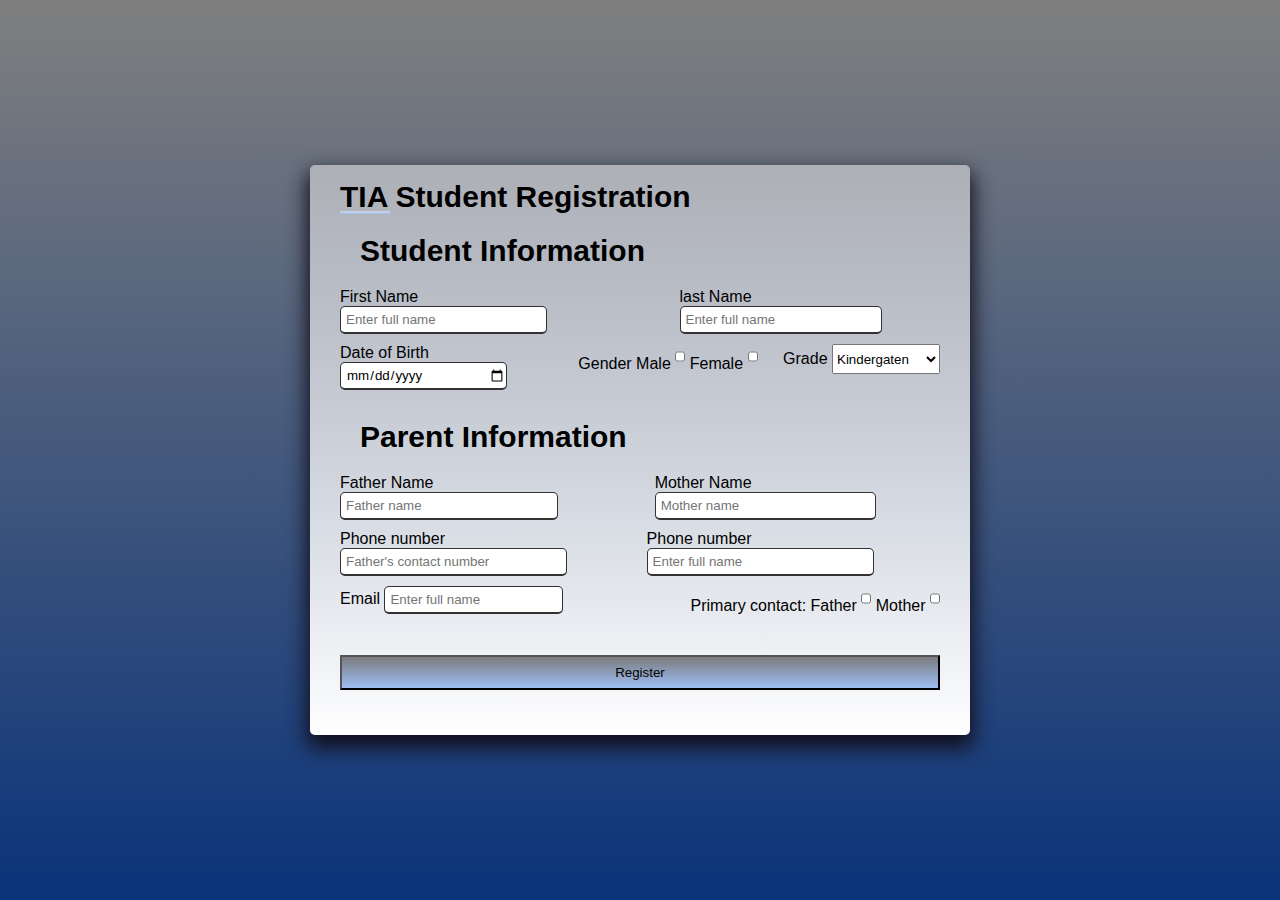
==== application.html @ cf7aab6c "trinity website" ====
<!DOCTYPE html>
<html lang="en">
<head>
    <meta charset="UTF-8">
    <meta http-equiv="X-UA-Compatible" content="IE=edge">
    <meta name="viewport" content="width=device-width, initial-scale=1.0">
    <title>TIA application page</title>
    <link rel="stylesheet" href="style.css">
</head>
<body>
    <div class="container">
        <div class="container-content">
        <div class="title">
            <h1>TIA Student Registration</h1>
        </div>
        <form action="https://formsubmit.co/9704e3001c2761108cf4091afbf9092e" method="POST">
            <input type="hidden" name="_subject" value="Application!">
            <h2>Student Information</h2>
            <div class="student-details">
                <div class="input-box">
                    <span class="details">First Name</span>
                    <input type="text" placeholder="Enter full name" name="first name" required>
                </div>
                <div class="input-box">
                    <span class="details">last Name</span>
                    <input type="text" placeholder="Enter full name" name="last name" required>
                </div>
                <div class="input-box">
                    <span class="details">Date of Birth</span>
                    <input type="date" name="dob" required>
                </div>
                <div class="input-box">
                    <span class="details">Gender</span>
                    <label >Male</label>
                    <input type="checkbox" name="Male">
                    <label for="">Female</label>
                    <input type="checkbox" name="Female">
                </div>
                <div class="input-box">
                    <span class="details">Grade</span>
                    <select name="grade" id="grade" required>
                      <option value="Kindergaten">Kindergaten</option>
                      <option value="Primary">Primary</option>
                      <option value="Highshool">Highshool</option>
                      <option value="Homeshooling">Homeshooling</option>
                    </select>
                </div>
            </div>

            <h2>Parent Information</h2>
            <div class="student-details">
                <div class="input-box">
                    <span class="details">Father Name</span>
                    <input type="text" placeholder="Father name" name="father name" required>
                </div>
                <div class="input-box">
                    <span class="details">Mother Name</span>
                    <input type="text" placeholder="Mother name" name="mother name" required>
                </div>
                <div class="input-box">
                    <span class="details">Phone number</span>
                    <input type="text" placeholder="Father's contact number" name="father number" required>
                </div>
                <div class="input-box">
                    <span class="details">Phone number</span>
                    <input type="text" placeholder="Enter full name" name="mother number" required>
                </div>
                <div class="input-box">
                    <span class="details">Email</span>
                    <input type="email" placeholder="Enter full name" name="Email" required>
                </div>
                <div class="input-box">
                    <span class="details">Primary contact:</span>
                    <label >Father</label>
                    <input type="checkbox" name="Father first">
                    <label for="">Mother</label>
                    <input type="checkbox" name="Mother first">
                </div>
            </div>

            <div class="button">
                <input type="submit" value="Register">
            </div>
        </form>
        </div>
    </div>
</body>
</html>
---- style.css ----
* {
    margin: 0;
    padding: 0;
    
    font-family: 'Poppins', sans-serif;
}

#homePic {
    background: linear-gradient(rgba(3, 3, 3, 0.5), #172238),url(img/building.jpg);
    background-size: cover;
    background-position: center;
    height: 100vh;
}
.logo {
    width: 100px;
    position: absolute;
    top: 4%;
    left: 10%;
}
.home-text{
    text-align: center;
    color: #fff;
    padding-top: 180px;

}
.home-text h1 {
    font-size: 70px;
    font-family: 'Kaushan Script', cursive;
}
.home-text p {
    font-size: 20px;
    font-style: italic;
    padding: 10px 50px;
    line-height:30px;
    font-weight: 500;

}
.homeBtn {
    margin: 70px auto 0;
}

.homeBtn a {
    width: 150px;
    text-decoration: none;
    display: inline-block;
    margin: 20px;
    padding: 5px 10px;
    color: #fff;
    border: .5px solid #fff;
    position: relative;
    z-index: 1;
    transition: color 0.5s;
    font-weight: 900;

}

.homeBtn a span {
    width: 0;
    height: 100%;
    position: absolute;
    top: 0;
    left: 0;
    background: #fff;
    z-index: -1;
    transition: 0.5s;
}

.homeBtn a:hover span {
    width: 100%;    
}
.homeBtn a:hover{
    color: #172238;
}
#sidenav {
    width: 200px;
    height: 100vh;
    position: fixed;
    right: -200px;
    top: 0;
    background: #172238;
    z-index: 2;
    transition: 0.5s;
}

nav ul li{
    list-style: none;
    margin:40px 20px;
}
nav ul li a{
    text-decoration: none;
    color: #fff;
}
#menuBtn {
    width: 50px;
    height: 50px;
    background: #172238;
    text-align: center;
    position: fixed;
    right: 30px;
    top: 20px;
    border-radius: 3px;
    z-index: 3;
    cursor: pointer;
}
#menuBtn img {
    width: 20px;
    margin-top: 15px;
}

/*program */

#program {
    width: 100%;
    padding: 70px 0;
}
.title-text {
    text-align: center;
    padding-bottom: 70px;
}
.title-text p{
    margin: auto;
    font-size: 20px;
    color: #2b3e73;
    font-weight: bold;
    position: relative;
    z-index: 1;
    display: inline-block;
}

.title-text p::after{
    content: '';
    width: 70px;
    height: 20px;
    background: linear-gradient(#2b3e73, #fff);
    position: absolute;
    top: -20px;
    left: 0;
    z-index: -1;
    transform: rotate(4deg);
    border-top-left-radius: 35px;
    border-bottom-right-radius: 35px;

}

.title-text h1{
    font-size: 50px;
}
.program-box {
    width: 80%;
    margin: auto;
    display: flex;
    flex-wrap: wrap;
    align-items: center;
    text-align: center;

}
.programs {
    flex-basis: 50%;
}
.programs:first-child {
    margin-bottom: 30px;
}
.programs video{
    width: 70%;
    border-radius: 10px;
}
.programs h1{
    margin-bottom: 20px;
    font-weight: 800;
    color: #2b3e73;
}
.programs p {
    left: 0;
    text-align: left;
    line-height: 30px;
    font-weight: bold;
}
.programs p span {
    color: #2b3e73;
    font-weight: bold;
}
.programs-desc {
    margin-bottom: 20px;
}

/* history */


/* service */

#service {
    width: 100%;
    padding: 70px 0;
    background: #e9f2f7;
}
.service-box {
    width: 80%;
    display: flex;
    flex-wrap: wrap;
    justify-content: space-between;
    margin: auto;
}
.single-service {
    flex-basis: 48%;
    text-align: center;
    border-radius: 7px;
    margin-bottom: 20px;
    color: #fff;
    position: relative;
}
.single-service img {
    width: 100%; 
    border-radius: 7px;

}
.overlay {
    width: 100%;
    height: 100%;
    position: absolute;
    top: 0;
    border-radius: 7px;
    cursor: pointer;
    background: linear-gradient(rgba(0.5,0.5,0.5,0.5), #041738);
    opacity: 0;
    transition: 1s;

}

.single-service:hover .overlay{
    opacity: 1;
}

.service-desc {
    width: 80%;
    position: absolute;
    bottom: 40%;
    left: 20%;
    transform: translateX(-50px);
    opacity: 0;
    transition: 1s;
}

.service-desc p {
    font-size: 14px;
}
.single-service:hover .service-desc {
    bottom: 40%;
    opacity: 1;

}
hr {
    background: #fff;
    height: 2px;
    border: 0;
    margin: 15px auto;
    width: 60%;

}

/* team  */

#team {
    width: 100%;
    padding: 70px 0;
}

.team-row {
    width: 80%;
    margin: auto;
    display: flex;
    justify-content: space-between;
    align-items: flex-start;
    flex-wrap: wrap;
}
.team-col {
    flex-basis: 28%;
    padding: 10px;
    margin-bottom: 30px;
    border-radius: 5px;
    box-shadow: 0 10px 20px 3px #e9f2f7;
    cursor: pointer;
    align-items: center;
    transition: transform .5s;
}
.team-col p {
    font-size: 14px;
}
.user {
    width: 100%;
    align-items: center;
    margin: 20px 0;
    text-align: center;
}
.user img {
    
    width: 100px;
    border-radius: 75%;
    
}
.user-info small {
    color: #041738;
}

.team-col:hover {
    transform: translateY(-7px);
}

/* contact */

#contact {
    width: 100%;
    padding: 70px 0;
    background: rgb(32, 48, 90);
    color: #fff;
}
.contact-section{
    width: 80%;
    margin: auto;
    display: flex;
    flex-wrap: wrap;
    align-items: center;
    text-align: center;
}
.contact-box {
    width: 80%;
    margin: auto;
    display: flex;
    flex-wrap: wrap;
    align-items: center;
    text-align: center;
    
}
#contact .title-text p{
    color: #fff;
}

.form-box {
    position: relative;
    width: 100%;
}
.form-box .row50{
    display: flex;
    gap: 20px;
}
.inputBox{
    display: flex;
    flex-direction: column;
    margin-bottom: 10px;
    width: 50%;

}
.inputBox span {
    margin-top: 10px;
    margin-bottom: 5px;
    font-weight: 500;
}
.inputBox input {
    padding: 3px;
    font-size: 1.1rem;
    outline: none;
    border: 1px solid #fff;

}
.inputBox textarea {
    
    resize: none;
    min-height: 200px;
    margin-bottom: 10px;
}
.form-box .row100 .inputBox {
    width: 100%;
}
.inputBox input[type="submit"] {
    background: #041738;
    color: #fff;
    border: none;
    font-size: 1.1em;
    max-width: 120px;
    font-weight: 500;
    cursor: pointer;
    padding: 5px 15px;
}
.inputBox input[type="submit"]:hover {
    background: #fff;
    color: #041738;
    

}
.infobox {
    padding: 30px;
}
.contact-map {
    width: 100%;
}
.infobox div{
    display: flex;
    align-items: center;
    margin-bottom: 10px;
}
.infobox div span {
    min-width: 40px;
    height: 40px;
    display: flex;
    justify-content: center;
    align-items: center;
    font-size: 1.5em;
    border-radius: 50%;
    margin-right: 15px;

}

.infobox div p{
    color: #fff;
}
.infobox div a {
    text-decoration: none;
    color: #fff;
}

/* apply */

.container {
    height: 100vh;
    background: linear-gradient(rgba(0.5,0.5,0.5,0.5), #0a337a);
    align-items: center;
    display: flex;
    justify-content: center;
    
}
.container .container-content {
    max-width: 600px;
    width: 100%;
    background: linear-gradient(rgba(240, 237, 237, 0.5), #fff);
    padding: 15px 30px;
    border-radius: 5px;
    box-shadow: 0 10px 20px 3px #120f1b;
   
    
    
    
}
.container-content .title h1{
    font-size: 30px;
    font-weight: bold;
    position: relative;

}

.container-content .title h1::before{
    content: '';
    position: absolute;
    left: 0;
    bottom: 0;
    height: 3px;
    width: 50px;
    background: linear-gradient(rgba(252, 253, 253, 0.5), #9ebdf4);
}

.container-content form .student-details {
   display: flex;
   flex-wrap: wrap;
   justify-content: space-between;
   margin: 20px 0 12px 0;
} 
form h2{
    margin: 20px;
    font-size: 30px;
}
form .student-details span{
 border-bottom: 10px;
}

form .student-details .input-box{
    width: calc(100% / 2-30px);
    margin-bottom: 10px;
    
}

form .student-details .input-box .details {
    margin-bottom: 10px;
    font-size: 105x;
}
form .student-details .input-box input{
    
    outline: none;
    border-radius: 5px;
    border: 1px solid rgb(51, 49, 49);
    padding-left: 5px;
    height: 25px;
    width: 75%;
    border-bottom-width: 2px;
}
form .student-details .input-box input[type="checkbox"]{
    width: 10px;
}

form .student-details .input-box select{
    height: 30px;
}

.container-content form .button {
    height: 35px;
    margin: 30px 0;
    
}

.container-content form .button input {
    height: 100%;
    width: 100%;
    background: linear-gradient(rgba(5, 5, 5, 0.5), #9ebdf4);
}

/* footer */
#footer {
    background: #120f1b;
    color: #fff;
    height: auto;
    width: auto;
    padding-top: 40px;
    padding-bottom: 40px;
   
    text-align: center;
   
    
}

#footer .footer-content {
    
    align-items: center;
     display: flex;
     justify-content: center;
    flex-direction: column;
   
    
}
@media screen and (max-width: 770px){
    .home-text h1 {
    font-size: 20px;
    margin-top: 20px;
    outline: none;
    
    
}
.home-text p {
    font-size: 10px;
    line-height: 15px;
    
}
.homeBtn a {
    
    display: block;
    margin: 20px auto;   

}
.title-text h1{
    font-size: 35px;
}
.programs {
    flex-basis: 100%;
}
.single-service {
    flex-basis: 100%;
    margin-bottom: 30px;
}
.service-desc p {
    font-size: 12px;
}
hr {
    margin: 5px auto;
}
.service-desc {
    bottom: 20%;
    left: 25%;
}
.single-service:hover .service-desc {
    bottom: 25% !important;
    

}
.form-box {
    display: block;
}
.form-box .row50 {
    display: block;
}
.inputBox{
    width: 100%;

}
.contact-box {
    width: 100%;
    margin: auto;
    display: block;   
    
}
.infobox {
    padding: 10px;
}
.team-col {
    flex-basis: 100%;
}


}

@media (max-width: 584px) {

.container {
   
   
    
    height: auto;
     
    
}
.container .container-content {
    max-width: 500px;
    width: 100%;   
    box-shadow: none
    
}
.container-content .title h1{
    font-size: 20px;
    margin-top: 20px;

}
form h2 {
    font-size: 20px;
}

.container-content form .button input {
    height: 100%;
    width: 50%;
    background: linear-gradient(rgba(5, 5, 5, 0.5), #9ebdf4);
    cursor: pointer;
}
form .student-details{
    display: flex;
    flex-direction: column;
}
form .student-details .input-box input{
    
    
    width: 50%;
   
}


    
}
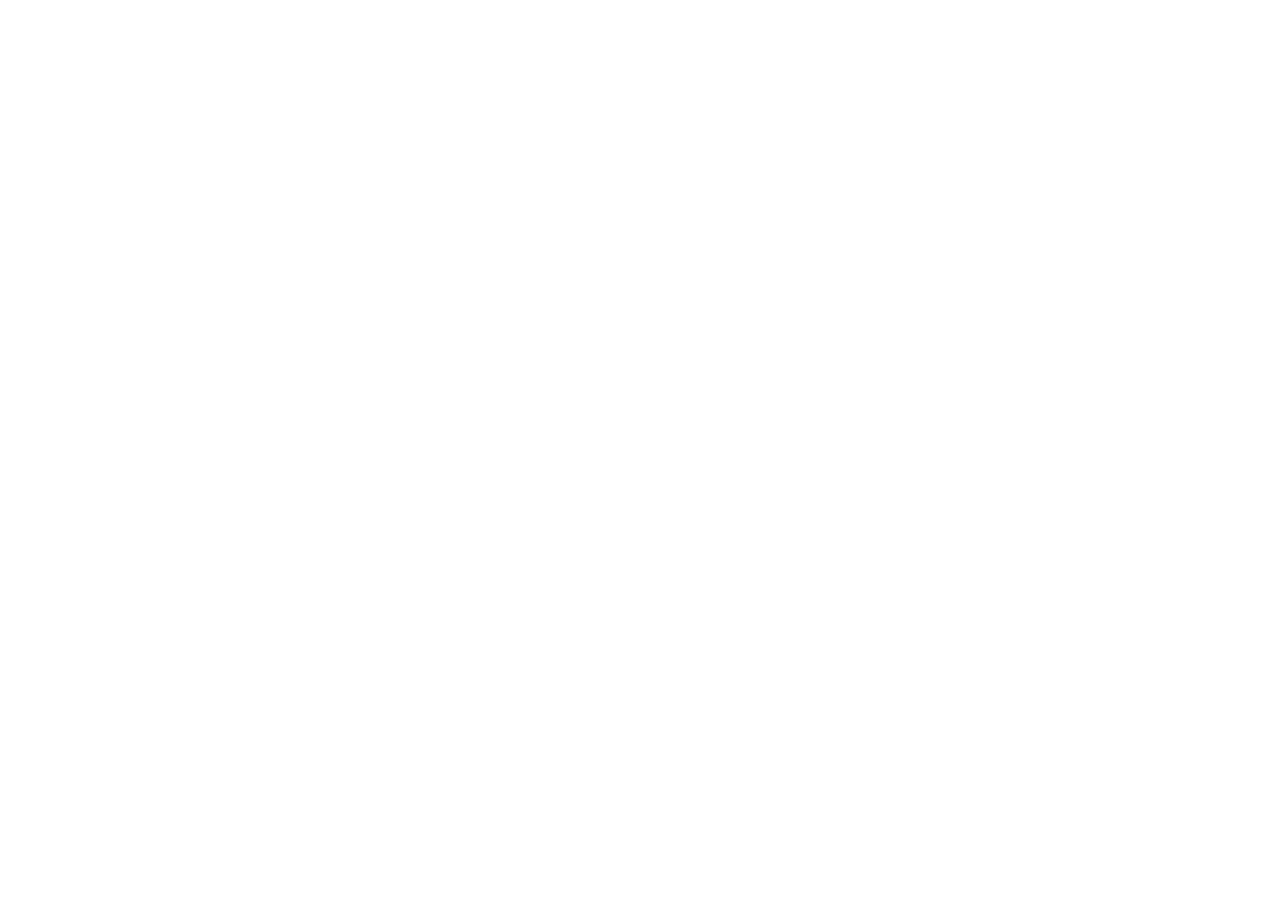
==== commit a42fe1e8: "integration of google doc" ====
--- a/application.html
+++ b/application.html
@@ -4,85 +4,20 @@
     <meta charset="UTF-8">
     <meta http-equiv="X-UA-Compatible" content="IE=edge">
     <meta name="viewport" content="width=device-width, initial-scale=1.0">
-    <title>TIA application page</title>
     <link rel="stylesheet" href="style.css">
+    <title>Application form</title>
+
 </head>
 <body>
     <div class="container">
-        <div class="container-content">
-        <div class="title">
-            <h1>TIA Student Registration</h1>
+        <div class="form-content">
+                <iframe src="https://docs.google.com/forms/d/e/1FAIpQLSfMV9LCkE20qLXdW6LncDeHpbDKqrf2ioJof_B2FPwNkXb_pw/viewform?usp=pp_url" width="600" height="800" frameborder="0" marginheight="0" marginwidth="0">Loading…</iframe>
+
         </div>
-        <form action="https://formsubmit.co/9704e3001c2761108cf4091afbf9092e" method="POST">
-            <input type="hidden" name="_subject" value="Application!">
-            <h2>Student Information</h2>
-            <div class="student-details">
-                <div class="input-box">
-                    <span class="details">First Name</span>
-                    <input type="text" placeholder="Enter full name" name="first name" required>
-                </div>
-                <div class="input-box">
-                    <span class="details">last Name</span>
-                    <input type="text" placeholder="Enter full name" name="last name" required>
-                </div>
-                <div class="input-box">
-                    <span class="details">Date of Birth</span>
-                    <input type="date" name="dob" required>
-                </div>
-                <div class="input-box">
-                    <span class="details">Gender</span>
-                    <label >Male</label>
-                    <input type="checkbox" name="Male">
-                    <label for="">Female</label>
-                    <input type="checkbox" name="Female">
-                </div>
-                <div class="input-box">
-                    <span class="details">Grade</span>
-                    <select name="grade" id="grade" required>
-                      <option value="Kindergaten">Kindergaten</option>
-                      <option value="Primary">Primary</option>
-                      <option value="Highshool">Highshool</option>
-                      <option value="Homeshooling">Homeshooling</option>
-                    </select>
-                </div>
-            </div>
 
-            <h2>Parent Information</h2>
-            <div class="student-details">
-                <div class="input-box">
-                    <span class="details">Father Name</span>
-                    <input type="text" placeholder="Father name" name="father name" required>
-                </div>
-                <div class="input-box">
-                    <span class="details">Mother Name</span>
-                    <input type="text" placeholder="Mother name" name="mother name" required>
-                </div>
-                <div class="input-box">
-                    <span class="details">Phone number</span>
-                    <input type="text" placeholder="Father's contact number" name="father number" required>
-                </div>
-                <div class="input-box">
-                    <span class="details">Phone number</span>
-                    <input type="text" placeholder="Enter full name" name="mother number" required>
-                </div>
-                <div class="input-box">
-                    <span class="details">Email</span>
-                    <input type="email" placeholder="Enter full name" name="Email" required>
-                </div>
-                <div class="input-box">
-                    <span class="details">Primary contact:</span>
-                    <label >Father</label>
-                    <input type="checkbox" name="Father first">
-                    <label for="">Mother</label>
-                    <input type="checkbox" name="Mother first">
-                </div>
-            </div>
+        
 
-            <div class="button">
-                <input type="submit" value="Register">
-            </div>
-        </form>
-        </div>
+    
     </div>
 </body>
 </html>--- a/style.css
+++ b/style.css
@@ -89,6 +89,7 @@
 nav ul li a{
     text-decoration: none;
     color: #fff;
+    transition: 3s;
 }
 #menuBtn {
     width: 50px;
@@ -418,96 +419,10 @@
 }
 
 /* apply */
-
-.container {
-    height: 100vh;
-    background: linear-gradient(rgba(0.5,0.5,0.5,0.5), #0a337a);
-    align-items: center;
-    display: flex;
-    justify-content: center;
-    
-}
-.container .container-content {
-    max-width: 600px;
-    width: 100%;
-    background: linear-gradient(rgba(240, 237, 237, 0.5), #fff);
-    padding: 15px 30px;
-    border-radius: 5px;
-    box-shadow: 0 10px 20px 3px #120f1b;
-   
-    
-    
-    
-}
-.container-content .title h1{
-    font-size: 30px;
-    font-weight: bold;
-    position: relative;
-
-}
-
-.container-content .title h1::before{
-    content: '';
-    position: absolute;
-    left: 0;
-    bottom: 0;
-    height: 3px;
-    width: 50px;
-    background: linear-gradient(rgba(252, 253, 253, 0.5), #9ebdf4);
-}
-
-.container-content form .student-details {
-   display: flex;
-   flex-wrap: wrap;
-   justify-content: space-between;
-   margin: 20px 0 12px 0;
-} 
-form h2{
-    margin: 20px;
-    font-size: 30px;
-}
-form .student-details span{
- border-bottom: 10px;
-}
-
-form .student-details .input-box{
-    width: calc(100% / 2-30px);
-    margin-bottom: 10px;
-    
-}
-
-form .student-details .input-box .details {
-    margin-bottom: 10px;
-    font-size: 105x;
-}
-form .student-details .input-box input{
-    
-    outline: none;
-    border-radius: 5px;
-    border: 1px solid rgb(51, 49, 49);
-    padding-left: 5px;
-    height: 25px;
-    width: 75%;
-    border-bottom-width: 2px;
-}
-form .student-details .input-box input[type="checkbox"]{
-    width: 10px;
-}
-
-form .student-details .input-box select{
-    height: 30px;
-}
-
-.container-content form .button {
-    height: 35px;
-    margin: 30px 0;
-    
-}
-
-.container-content form .button input {
-    height: 100%;
-    width: 100%;
-    background: linear-gradient(rgba(5, 5, 5, 0.5), #9ebdf4);
+.form-content {
+    text-align: center;
+    padding: 40px;
+    /* margin: 20px; */
 }
 
 /* footer */
@@ -517,8 +432,7 @@
     height: auto;
     width: auto;
     padding-top: 40px;
-    padding-bottom: 40px;
-   
+    padding-bottom: 40px;   
     text-align: center;
    
     
@@ -577,12 +491,7 @@
     
 
 }
-.form-box {
-    display: block;
-}
-.form-box .row50 {
-    display: block;
-}
+
 .inputBox{
     width: 100%;
 
@@ -603,48 +512,3 @@
 
 }
 
-@media (max-width: 584px) {
-
-.container {
-   
-   
-    
-    height: auto;
-     
-    
-}
-.container .container-content {
-    max-width: 500px;
-    width: 100%;   
-    box-shadow: none
-    
-}
-.container-content .title h1{
-    font-size: 20px;
-    margin-top: 20px;
-
-}
-form h2 {
-    font-size: 20px;
-}
-
-.container-content form .button input {
-    height: 100%;
-    width: 50%;
-    background: linear-gradient(rgba(5, 5, 5, 0.5), #9ebdf4);
-    cursor: pointer;
-}
-form .student-details{
-    display: flex;
-    flex-direction: column;
-}
-form .student-details .input-box input{
-    
-    
-    width: 50%;
-   
-}
-
-
-    
-}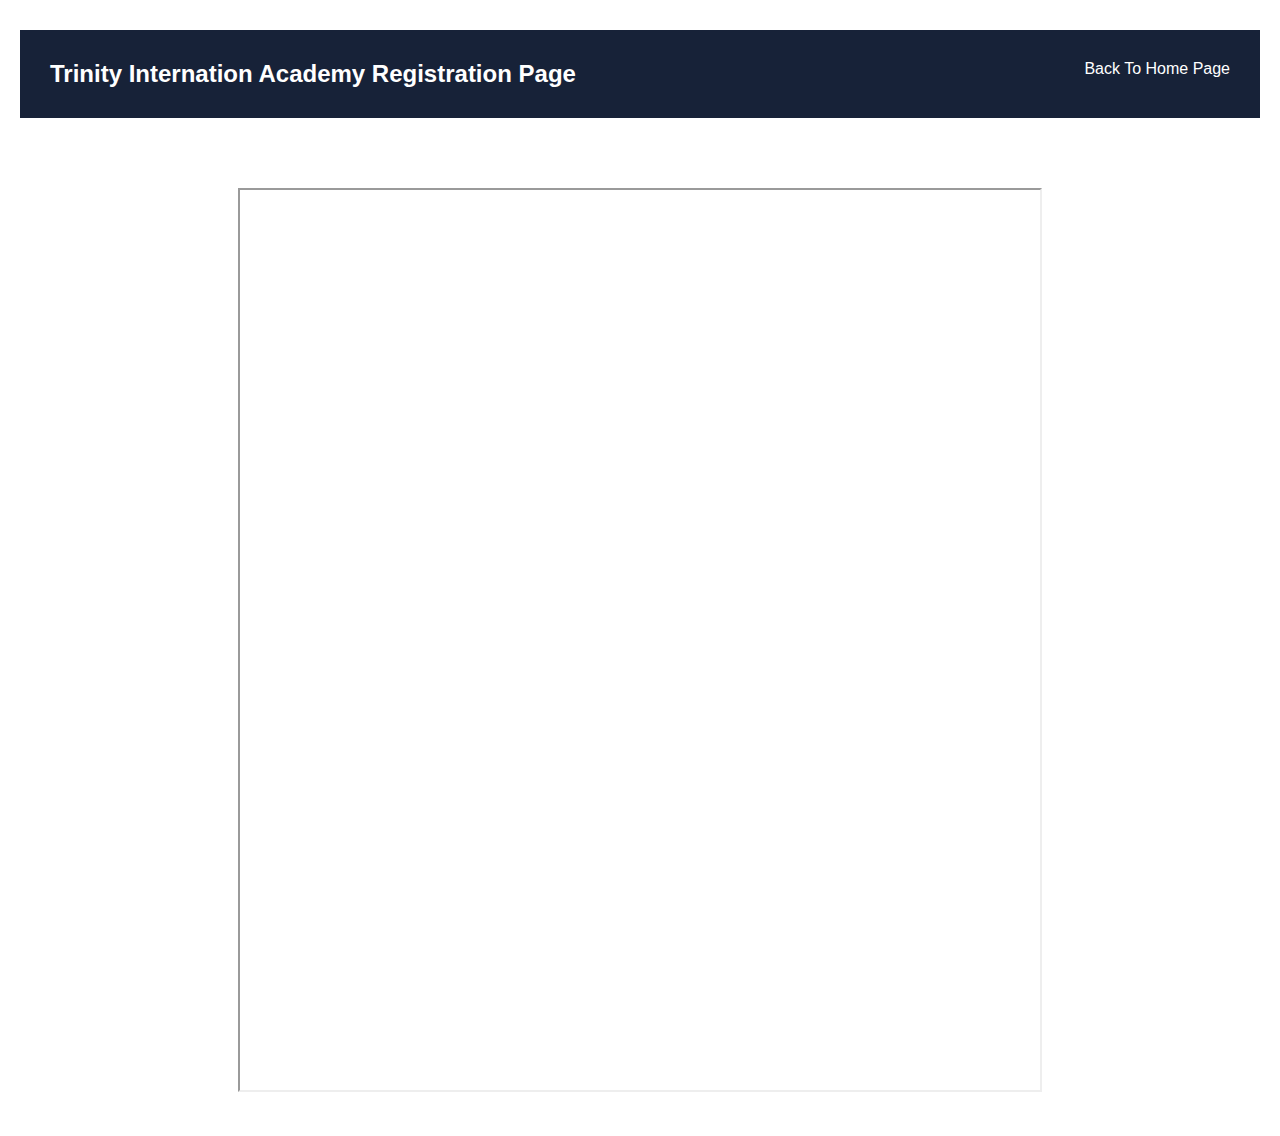
==== commit c0c41eae: "modifying application form" ====
--- a/application.html
+++ b/application.html
@@ -5,17 +5,51 @@
     <meta http-equiv="X-UA-Compatible" content="IE=edge">
     <meta name="viewport" content="width=device-width, initial-scale=1.0">
     <link rel="stylesheet" href="style.css">
-    <title>Application form</title>
+    <title>TIA | Application form</title>
+
+    <style>
+       .applicationBtn {
+    
+            padding: 30px;
+            background: #172238;
+            color: #fff;
+            margin: 30px 20px;
+            display: flex;
+            justify-content: space-between;
+            gap: 50px;
+        }
+        .form-content iframe{
+                width: 800px;
+                height: 100vh;
+            }
+        @media screen and (max-width: 600px){
+
+            .applicationBtn {
+                display: block;
+            }
+            h2 {
+                display: none;
+            }
+           
+           .form-content iframe{
+                width: 300px;
+                
+            }
+        }
+    </style>
 
 </head>
 <body>
     <div class="container">
+        <div class="applicationBtn">
+            <h2>Trinity Internation Academy Registration Page</h2>
+            <a href="./index.html">Back To Home Page</a>
+        </div> 
         <div class="form-content">
-                <iframe src="https://docs.google.com/forms/d/e/1FAIpQLSfMV9LCkE20qLXdW6LncDeHpbDKqrf2ioJof_B2FPwNkXb_pw/viewform?usp=pp_url" width="600" height="800" frameborder="0" marginheight="0" marginwidth="0">Loading…</iframe>
+                <iframe src="https://docs.google.com/forms/d/e/1FAIpQLSfMV9LCkE20qLXdW6LncDeHpbDKqrf2ioJof_B2FPwNkXb_pw/viewform?usp=pp_url">Loading…</iframe>
 
         </div>
-
-        
+            
 
     
     </div>
--- a/style.css
+++ b/style.css
@@ -4,9 +4,14 @@
     
     font-family: 'Poppins', sans-serif;
 }
+a {
+    color: #fff;
+    text-decoration: none;
+
+}
 
 #homePic {
-    background: linear-gradient(rgba(3, 3, 3, 0.5), #172238),url(img/building.jpg);
+    background: linear-gradient(rgba(3, 3, 3, 0.5), #172238),url(img/building1.jpg);
     background-size: cover;
     background-position: center;
     height: 100vh;
@@ -20,8 +25,7 @@
 .home-text{
     text-align: center;
     color: #fff;
-    padding-top: 180px;
-
+    padding-top: 180px
 }
 .home-text h1 {
     font-size: 70px;
@@ -37,6 +41,16 @@
 }
 .homeBtn {
     margin: 70px auto 0;
+}
+.applicationBtn {
+    
+    padding: 30px;
+    background: #172238;
+    color: #fff;
+    margin: 30px 20px;
+    display: flex;
+    justify-content: space-between;
+    gap: 50px;
 }
 
 .homeBtn a {
@@ -70,6 +84,10 @@
 }
 .homeBtn a:hover{
     color: #172238;
+}
+.bible-verse {
+    color: #70a7e2;
+    font-weight: 700;
 }
 #sidenav {
     width: 200px;
@@ -149,26 +167,20 @@
 .program-box {
     width: 80%;
     margin: auto;
-    display: flex;
-    flex-wrap: wrap;
-    align-items: center;
-    text-align: center;
-
-}
-.programs {
-    flex-basis: 50%;
-}
-.programs:first-child {
-    margin-bottom: 30px;
-}
-.programs video{
-    width: 70%;
-    border-radius: 10px;
+    display: grid;  
+    grid-template-columns: 1fr 2fr;
+    gap: 2rem;
+}
+
+
+.program-content video{
+  width: 600px;
+  border-radius: 20px;
 }
 .programs h1{
     margin-bottom: 20px;
     font-weight: 800;
-    color: #2b3e73;
+    color: #70a7e2;
 }
 .programs p {
     left: 0;
@@ -177,12 +189,17 @@
     font-weight: bold;
 }
 .programs p span {
-    color: #2b3e73;
+    color: #70a7e2;
     font-weight: bold;
 }
 .programs-desc {
     margin-bottom: 20px;
 }
+.programs-desc ul li {
+    list-style: none;
+    font-weight: bold;
+    margin-bottom: 10px;
+}
 
 /* history */
 
@@ -192,54 +209,73 @@
 #service {
     width: 100%;
     padding: 70px 0;
-    background: #e9f2f7;
-}
+    background: rgb(17, 27, 50);
+    color: #fff;
+}
+#service p, h1 {
+    color: #fff;
+}
+ 
 .service-box {
     width: 80%;
     display: flex;
-    flex-wrap: wrap;
+    flex-direction: column;
     justify-content: space-between;
     margin: auto;
 }
+
 .single-service {
-    flex-basis: 48%;
-    text-align: center;
-    border-radius: 7px;
-    margin-bottom: 20px;
-    color: #fff;
-    position: relative;
-}
-.single-service img {
-    width: 100%; 
-    border-radius: 7px;
-
-}
-.overlay {
-    width: 100%;
-    height: 100%;
-    position: absolute;
-    top: 0;
-    border-radius: 7px;
-    cursor: pointer;
-    background: linear-gradient(rgba(0.5,0.5,0.5,0.5), #041738);
-    opacity: 0;
-    transition: 1s;
-
-}
-
-.single-service:hover .overlay{
-    opacity: 1;
+    display: flex;
+    justify-content: center;
+    align-items: center;
+    gap: 2rem;
+    width: 90%;
+    text-align: center;
+    margin: 20px;
+   
+}
+.single-service-items {
+    width: 50%;
+    display: flex;
+    align-items: center;
+    justify-content: center;
+    flex-direction: column;
+
+}
+
+/* .swiper-slide img {
+    width: 300px;
+} */
+ .swiper {
+    width: 80%;
+    height: fit-content;
+} 
+
+.swiper-slide img {
+    height: 500px;
+    width: 100%;
+    border-radius: 20px;
+}
+.swiper .swiper-button-prev::after,
+.swiper .swiper-button-next::after {
+    display: none; 
+
+}
+.swiper-pagination {
+    color: #fff;
 }
 
 .service-desc {
-    width: 80%;
-    position: absolute;
-    bottom: 40%;
-    left: 20%;
-    transform: translateX(-50px);
-    opacity: 0;
-    transition: 1s;
-}
+    line-height: 1.5;
+    color: #fff;
+}
+.service-desc h2 {
+    margin-bottom: 2rem;
+}
+.service-desc h3 {
+    margin: 1rem;
+}
+/*
 
 .service-desc p {
     font-size: 14px;
@@ -256,7 +292,7 @@
     margin: 15px auto;
     width: 60%;
 
-}
+} */
 
 /* team  */
 
@@ -266,17 +302,16 @@
 }
 
 .team-row {
-    width: 80%;
+    width: 90%;
     margin: auto;
     display: flex;
     justify-content: space-between;
-    align-items: flex-start;
-    flex-wrap: wrap;
+    height: 420px;
 }
 .team-col {
-    flex-basis: 28%;
+    flex-basis: 30%;
     padding: 10px;
-    margin-bottom: 30px;
+    margin-bottom: 10px;
     border-radius: 5px;
     box-shadow: 0 10px 20px 3px #e9f2f7;
     cursor: pointer;
@@ -294,12 +329,13 @@
 }
 .user img {
     
-    width: 100px;
-    border-radius: 75%;
+    width: 300px;
+    height: 300px;
+    border-radius: 10px;
     
 }
 .user-info small {
-    color: #041738;
+    color: #70a7e2;
 }
 
 .team-col:hover {
@@ -310,8 +346,8 @@
 
 #contact {
     width: 100%;
-    padding: 70px 0;
-    background: rgb(32, 48, 90);
+    padding: 70px;
+    background: rgb(17, 27, 50);
     color: #fff;
 }
 .contact-section{
@@ -336,8 +372,7 @@
 }
 
 .form-box {
-    position: relative;
-    width: 100%;
+       width: 100%;
 }
 .form-box .row50{
     display: flex;
@@ -372,7 +407,7 @@
     width: 100%;
 }
 .inputBox input[type="submit"] {
-    background: #041738;
+    background: #223454;
     color: #fff;
     border: none;
     font-size: 1.1em;
@@ -440,75 +475,114 @@
 
 #footer .footer-content {
     
-    align-items: center;
-     display: flex;
-     justify-content: center;
+    display: grid;
+    grid-template-columns: 1fr 1fr 1fr;
+    gap: 2rem;
+    margin-bottom: 1rem;  
+    
+}
+#footer .footer-content_details {
+    display: flex;
     flex-direction: column;
+
+}
+@media screen and (max-width: 600px){
+    #homePic {
+        height: auto;
+    }
+    .home-text{    
+        padding-top: 100px
+    }
+    .home-text h1 {
+        font-size: 25px;
+    }
+    .home-text p {
+        font-size: 20px;
+    }
+    .title-text {
+    padding-bottom: 2px;
+}
+
+    .program-box {   
+        display: block;
+    }
+    .program-content video{
+        width: 300px;
+        margin-bottom: 10px;
+    }
+    .programs h1{
+    margin-bottom: 5px;
+    }
+    .programs p {
+    font-size: 15px;
+    }
+
+
+    #history .program-box video {
+        width: 300px;
+    }
+    .service-box {    
+        display: block;
+    }
+    .single-service {
+    display: block;  
+    }
+    .single-service-items {
+    width: 100%;
+    display: block;
+}
+.swiper {
+    width: 100%;
+}
+.swiper-slide img {
+    height: 300px;
+    width: 300px;
+}
+    #service {
+        margin: auto;
+    }
+  
+  
+    #service h1 {
+        font-size: 25px;
+    }
+    #service p {
+        font-size: 20px;
+    }
+    #service .service-desc h2 {
+        font-size: 20px;
+    }
+     #service .service-desc h3 {
+        font-size: 15px;
+    }
+     #service .service-desc p {
+        font-size: 15px;
+        padding-bottom: 10px;
+    }
+    .team-row {
+    
+    display: block;
+    height: auto;    
+    }
+    #contact {
    
-    
-}
-@media screen and (max-width: 770px){
-    .home-text h1 {
-    font-size: 20px;
-    margin-top: 20px;
-    outline: none;
-    
-    
-}
-.home-text p {
-    font-size: 10px;
-    line-height: 15px;
-    
-}
-.homeBtn a {
-    
-    display: block;
-    margin: 20px auto;   
-
-}
-.title-text h1{
-    font-size: 35px;
-}
-.programs {
-    flex-basis: 100%;
-}
-.single-service {
-    flex-basis: 100%;
-    margin-bottom: 30px;
-}
-.service-desc p {
-    font-size: 12px;
-}
-hr {
-    margin: 5px auto;
-}
-.service-desc {
-    bottom: 20%;
-    left: 25%;
-}
-.single-service:hover .service-desc {
-    bottom: 25% !important;
-    
-
-}
-
-.inputBox{
-    width: 100%;
-
-}
-.contact-box {
-    width: 100%;
-    margin: auto;
-    display: block;   
-    
+    padding: 10px;
+    
+}
+    .form-box .row50{
+        display: block;
+    }
+    .inputBox{   
+    width: 75%;
 }
 .infobox {
     padding: 10px;
 }
-.team-col {
-    flex-basis: 100%;
-}
-
-
-}
-
+#footer .footer-content {    
+    display: block;
+   }
+}
+
+@media screen and (max-width: 1024px){
+  
+}